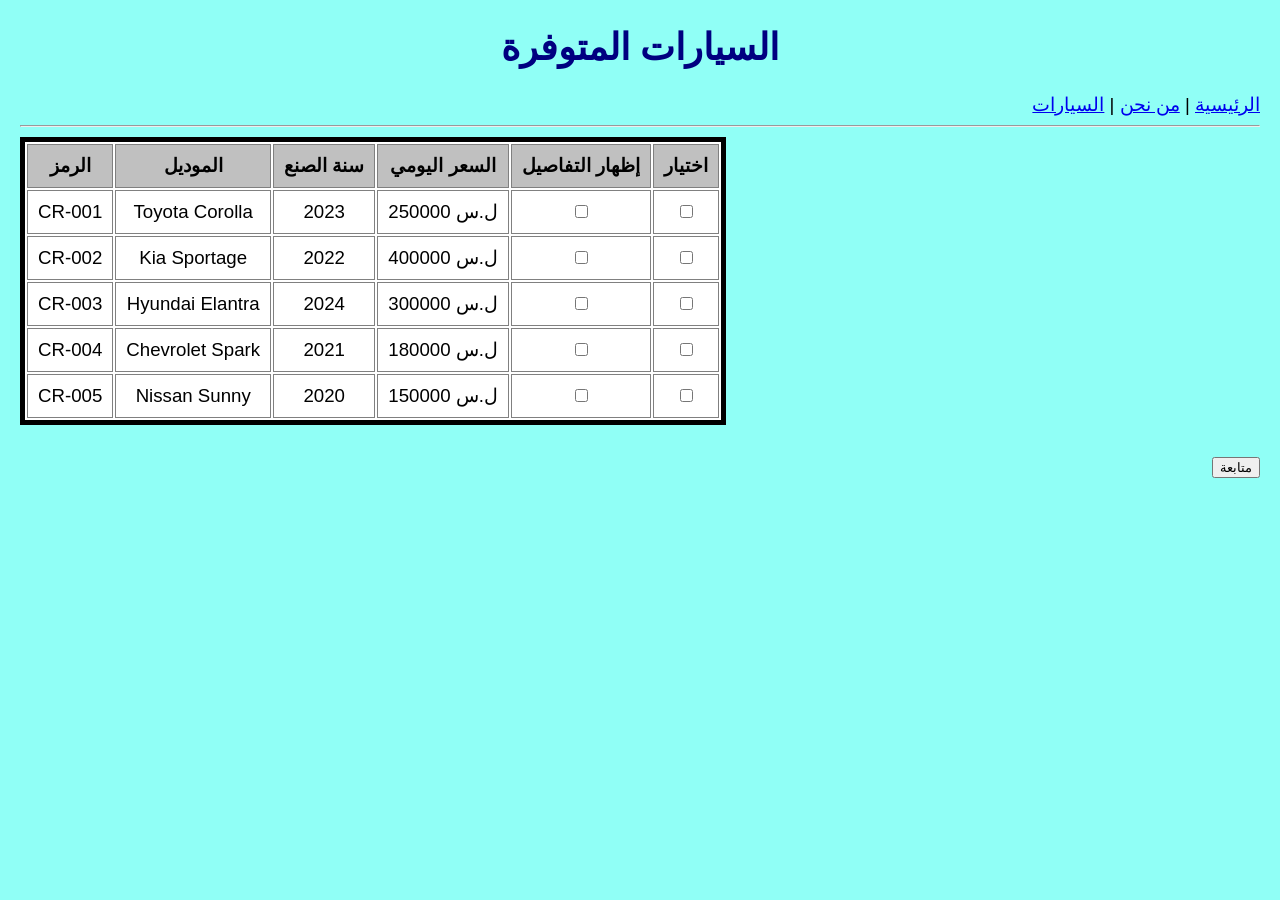
==== Cars.html @ 7b12d1ad "Add files via upload" ====
<!DOCTYPE html>
<html xmlns="http://www.w3.org/1999/xhtml">
<head>
    <title>السيارات والحجز | Car Rental</title>
    <meta http-equiv="Content-Type" content="text/html; charset=utf-8" />
    <link rel="stylesheet" type="text/css" href="style.css" />
    <script type="text/javascript" src="https://code.jquery.com/jquery-3.6.0.min.js"></script>
    <script type="text/javascript" src="myFunctions.js"></script>
</head>
<body>
    <h1>السيارات المتوفرة</h1>
    <div>
        <a href="home.html">الرئيسية</a> | 
        <a href="AboutUs.html">من نحن</a> | 
        <a href="Cars.html">السيارات</a>
    </div>
    <hr />
    
    <table>
        <tr>
            <th>الرمز</th>
            <th>الموديل</th>
            <th>سنة الصنع</th>
            <th>السعر اليومي</th>
            <th>إظهار التفاصيل</th>
            <th>اختيار</th>
        </tr>
        <!-- سيارة 1 -->
        <tr>
            <td>CR-001</td>
            <td>Toyota Corolla</td>
            <td>2023</td>
            <td>250000 ل.س</td>
            <td><input type="checkbox" class="details-toggle" id="detail-1" /></td>
            <td><input type="checkbox" class="car-select" data-price="250000" data-model="Toyota Corolla" /></td>
        </tr>
        <tr class="details-row" id="info-1">
            <td colspan="6">الوقود: بنزين | ناقل الحركة: أوتوماتيك | المقاعد: 5 | العداد: 15000 كم | اللون: أبيض</td>
        </tr>
        <!-- سيارة 2 -->
        <tr>
            <td>CR-002</td>
            <td>Kia Sportage</td>
            <td>2022</td>
            <td>400000 ل.س</td>
            <td><input type="checkbox" class="details-toggle" id="detail-2" /></td>
            <td><input type="checkbox" class="car-select" data-price="400000" data-model="Kia Sportage" /></td>
        </tr>
        <tr class="details-row" id="info-2">
            <td colspan="6">الوقود: ديزل | ناقل الحركة: أوتوماتيك | المقاعد: 5 | العداد: 32000 كم | اللون: أسود</td>
        </tr>
        <!-- سيارة 3 -->
        <tr>
            <td>CR-003</td>
            <td>Hyundai Elantra</td>
            <td>2024</td>
            <td>300000 ل.س</td>
            <td><input type="checkbox" class="details-toggle" id="detail-3" /></td>
            <td><input type="checkbox" class="car-select" data-price="300000" data-model="Hyundai Elantra" /></td>
        </tr>
        <tr class="details-row" id="info-3">
            <td colspan="6">الوقود: بنزين | ناقل الحركة: أوتوماتيك | المقاعد: 5 | العداد: 5000 كم | اللون: فضي</td>
        </tr>
        <!-- سيارة 4 -->
        <tr>
            <td>CR-004</td>
            <td>Chevrolet Spark</td>
            <td>2021</td>
            <td>180000 ل.س</td>
            <td><input type="checkbox" class="details-toggle" id="detail-4" /></td>
            <td><input type="checkbox" class="car-select" data-price="180000" data-model="Chevrolet Spark" /></td>
        </tr>
        <tr class="details-row" id="info-4">
            <td colspan="6">الوقود: بنزين | ناقل الحركة: عادي | المقاعد: 4 | العداد: 60000 كم | اللون: أزرق</td>
        </tr>
        <!-- سيارة 5 -->
        <tr>
            <td>CR-005</td>
            <td>Nissan Sunny</td>
            <td>2020</td>
            <td>150000 ل.س</td>
            <td><input type="checkbox" class="details-toggle" id="detail-5" /></td>
            <td><input type="checkbox" class="car-select" data-price="150000" data-model="Nissan Sunny" /></td>
        </tr>
        <tr class="details-row" id="info-5">
            <td colspan="6">الوقود: بنزين | ناقل الحركة: عادي | المقاعد: 5 | العداد: 85000 كم | اللون: رمادي</td>
        </tr>
    </table>
    
    <input type="button" id="continue-btn" value="متابعة" />

    <div id="booking-form-container">
        <h2>نموذج الحجز</h2>
        <form id="booking-form" action="">
            <fieldset>
                <legend>المعلومات الشخصية</legend>
                <label for="fullname">الاسم الكامل:</label>
                <input type="text" id="fullname" name="fullname" /><br /><br />
                
                <label for="nid">الرقم الوطني:</label>
                <input type="text" id="nid" name="nid" required="required" /><br /><br />
            </fieldset>
            <fieldset>
                <legend>معلومات التواصل والتأجير</legend>
                <label for="mobile">رقم الموبايل:</label>
                <input type="text" id="mobile" name="mobile" /><br /><br />
                
                <label for="email">البريد الإلكتروني:</label>
                <input type="email" id="email" name="email" /><br /><br />
                
                <label for="start_date">تاريخ البداية:</label>
                <input type="date" id="start_date" name="start_date" required="required" /><br /><br />
                
                <label for="end_date">تاريخ النهاية:</label>
                <input type="date" id="end_date" name="end_date" required="required" /><br /><br />
            </fieldset>
            <input type="submit" value="إرسال الطلب" />
        </form>
    </div>
</body>
</html>
---- style.css ----
/* style.css */

body {
    font-family: Arial, Helvetica, sans-serif;
    font-size: 14pt;
    background-color: rgb(144, 255, 246);
    color: black;
    text-align: right;
    margin: 20px;
}

h1, h2, h3 {
    text-align: center;
    color: navy;
}

table {
    border-width: thick;
    border-style: solid;
    border-color: black;
    background-color: white;
    margin-bottom: 30px;
}

th, td {
    border-width: thin;
    border-style: solid;
    border-color: gray;
    padding: 10px;
    text-align: center;
}

th {
    background-color: silver;
    font-size: 14pt;
    font-weight: bold;
}

.details-row {
    display: none;
    background-color: #FFFF00; 
}

#booking-form-container {
    display: none;
    background-color: white;
    padding: 20px;
    border-width: medium;
    border-style: solid;
    border-color: black;
}

input[type="text"], 
input[type="date"], 
input[type="email"] {
    font-family: 'Courier New', Courier, monospace;
    font-size: 12pt;
    color: blue;
    background-color: white;
}

fieldset {
    border-style: solid;
    border-width: thin;
    border-color: black;
    padding: 15px;
    margin-bottom: 20px;
}
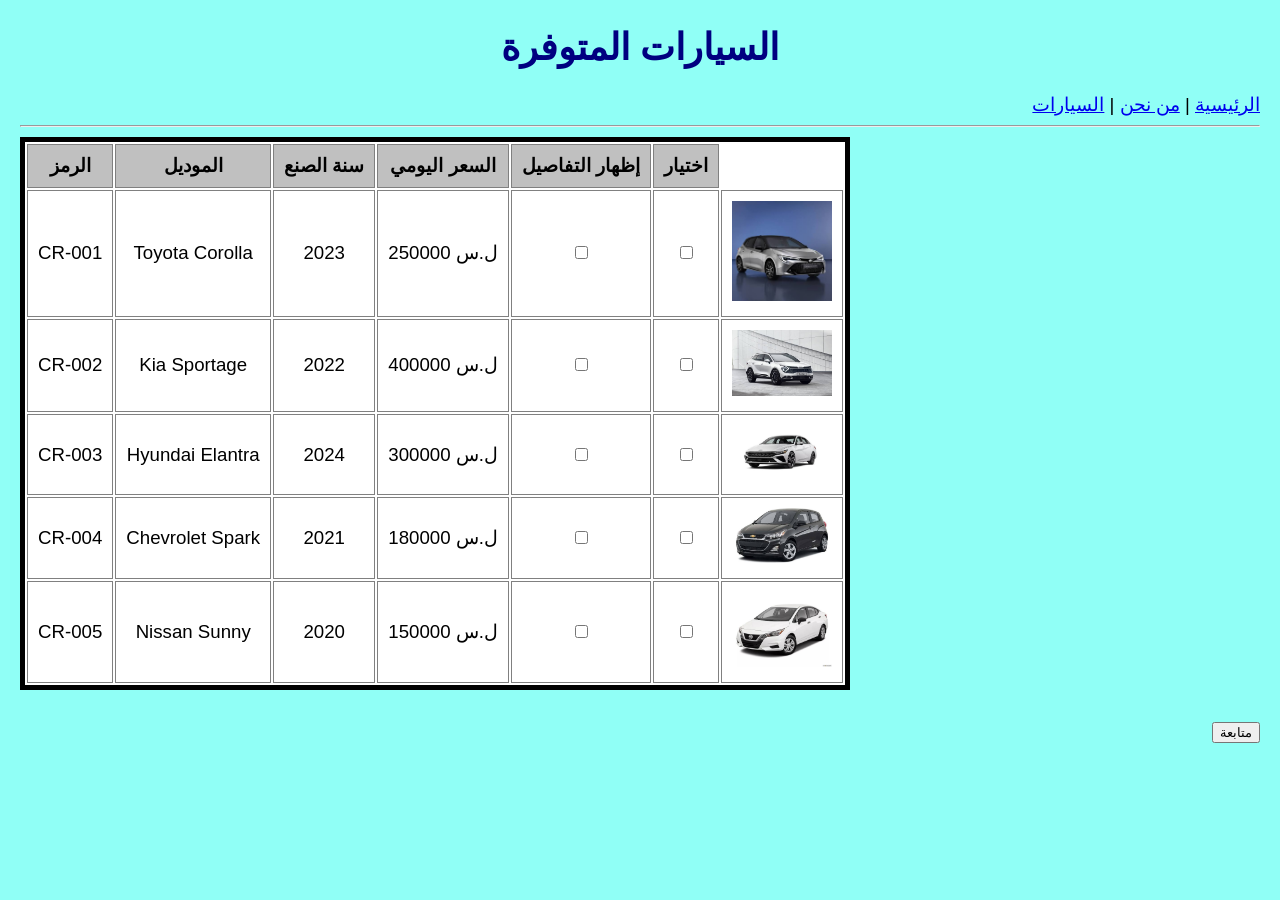
==== commit 61a2380b: "Cars.html" ====
--- a/Cars.html
+++ b/Cars.html
@@ -33,6 +33,7 @@
             <td>250000 ل.س</td>
             <td><input type="checkbox" class="details-toggle" id="detail-1" /></td>
             <td><input type="checkbox" class="car-select" data-price="250000" data-model="Toyota Corolla" /></td>
+            <td><img src="Toyota Corolla.jfif" alt="Toyota Corolla" width="100" /></td>
         </tr>
         <tr class="details-row" id="info-1">
             <td colspan="6">الوقود: بنزين | ناقل الحركة: أوتوماتيك | المقاعد: 5 | العداد: 15000 كم | اللون: أبيض</td>
@@ -45,6 +46,8 @@
             <td>400000 ل.س</td>
             <td><input type="checkbox" class="details-toggle" id="detail-2" /></td>
             <td><input type="checkbox" class="car-select" data-price="400000" data-model="Kia Sportage" /></td>
+            <td><img src="Kia Sportage.jfif" alt="Toyota Corolla" width="100" /></td>
+
         </tr>
         <tr class="details-row" id="info-2">
             <td colspan="6">الوقود: ديزل | ناقل الحركة: أوتوماتيك | المقاعد: 5 | العداد: 32000 كم | اللون: أسود</td>
@@ -57,6 +60,8 @@
             <td>300000 ل.س</td>
             <td><input type="checkbox" class="details-toggle" id="detail-3" /></td>
             <td><input type="checkbox" class="car-select" data-price="300000" data-model="Hyundai Elantra" /></td>
+            <td><img src="Hyundai Elantra.jfif" alt="Toyota Corolla" width="100" /></td>
+
         </tr>
         <tr class="details-row" id="info-3">
             <td colspan="6">الوقود: بنزين | ناقل الحركة: أوتوماتيك | المقاعد: 5 | العداد: 5000 كم | اللون: فضي</td>
@@ -69,6 +74,8 @@
             <td>180000 ل.س</td>
             <td><input type="checkbox" class="details-toggle" id="detail-4" /></td>
             <td><input type="checkbox" class="car-select" data-price="180000" data-model="Chevrolet Spark" /></td>
+            <td><img src="Chevrolet Spark.jfif" alt="Toyota Corolla" width="100" /></td>
+
         </tr>
         <tr class="details-row" id="info-4">
             <td colspan="6">الوقود: بنزين | ناقل الحركة: عادي | المقاعد: 4 | العداد: 60000 كم | اللون: أزرق</td>
@@ -81,6 +88,8 @@
             <td>150000 ل.س</td>
             <td><input type="checkbox" class="details-toggle" id="detail-5" /></td>
             <td><input type="checkbox" class="car-select" data-price="150000" data-model="Nissan Sunny" /></td>
+             <td><img src="Nissan Sunny.jfif" alt="Toyota Corolla" width="100" /></td>
+
         </tr>
         <tr class="details-row" id="info-5">
             <td colspan="6">الوقود: بنزين | ناقل الحركة: عادي | المقاعد: 5 | العداد: 85000 كم | اللون: رمادي</td>
@@ -115,7 +124,8 @@
                 <input type="date" id="end_date" name="end_date" required="required" /><br /><br />
             </fieldset>
             <input type="submit" value="إرسال الطلب" />
+        
         </form>
     </div>
 </body>
-</html>+</html>
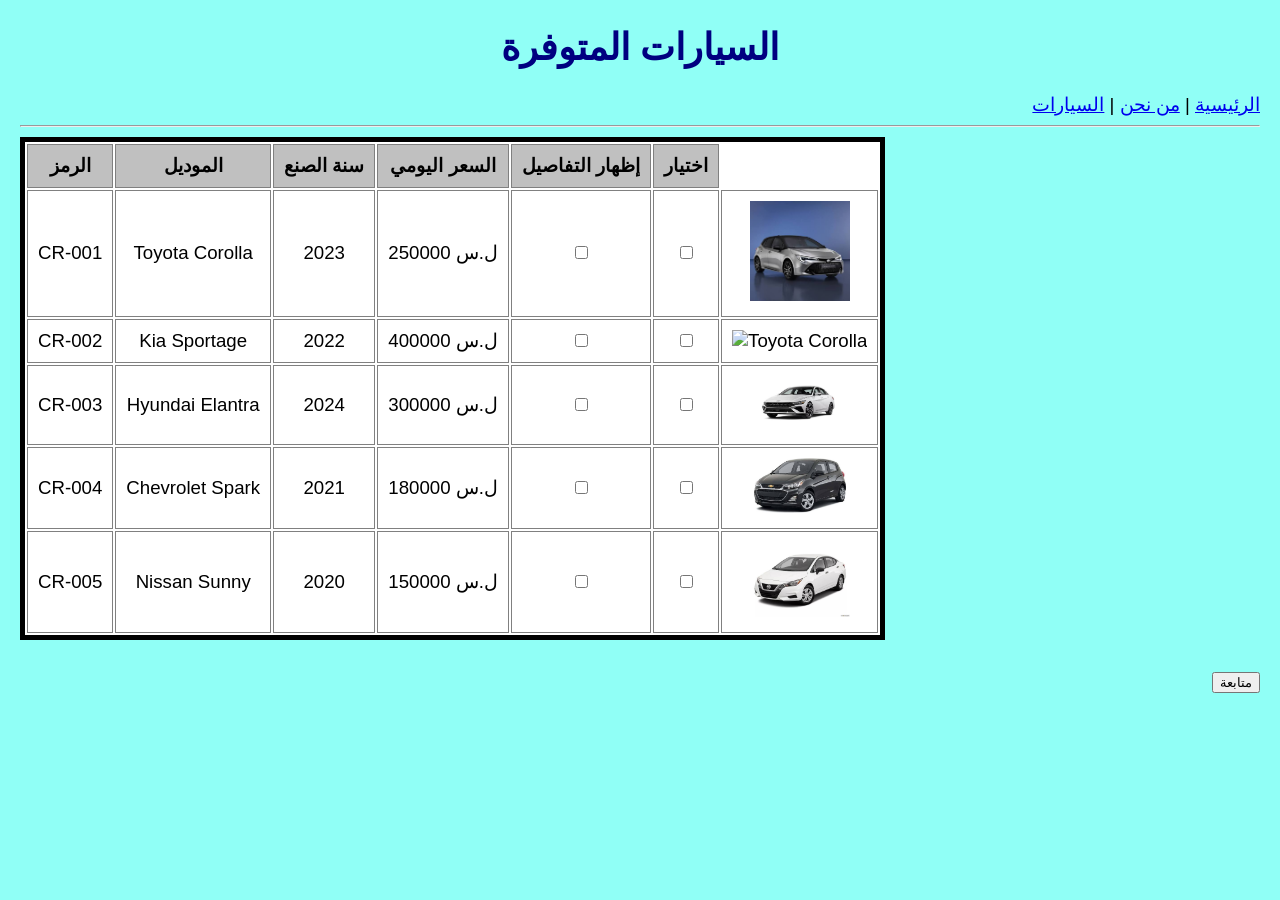
==== commit a6602d2a: "Update Cars.html" ====
--- a/Cars.html
+++ b/Cars.html
@@ -46,7 +46,7 @@
             <td>400000 ل.س</td>
             <td><input type="checkbox" class="details-toggle" id="detail-2" /></td>
             <td><input type="checkbox" class="car-select" data-price="400000" data-model="Kia Sportage" /></td>
-            <td><img src="Kia Sportage.jfif" alt="Toyota Corolla" width="100" /></td>
+            <td><img src="����" alt="Toyota Corolla" width="100" /></td>
 
         </tr>
         <tr class="details-row" id="info-2">
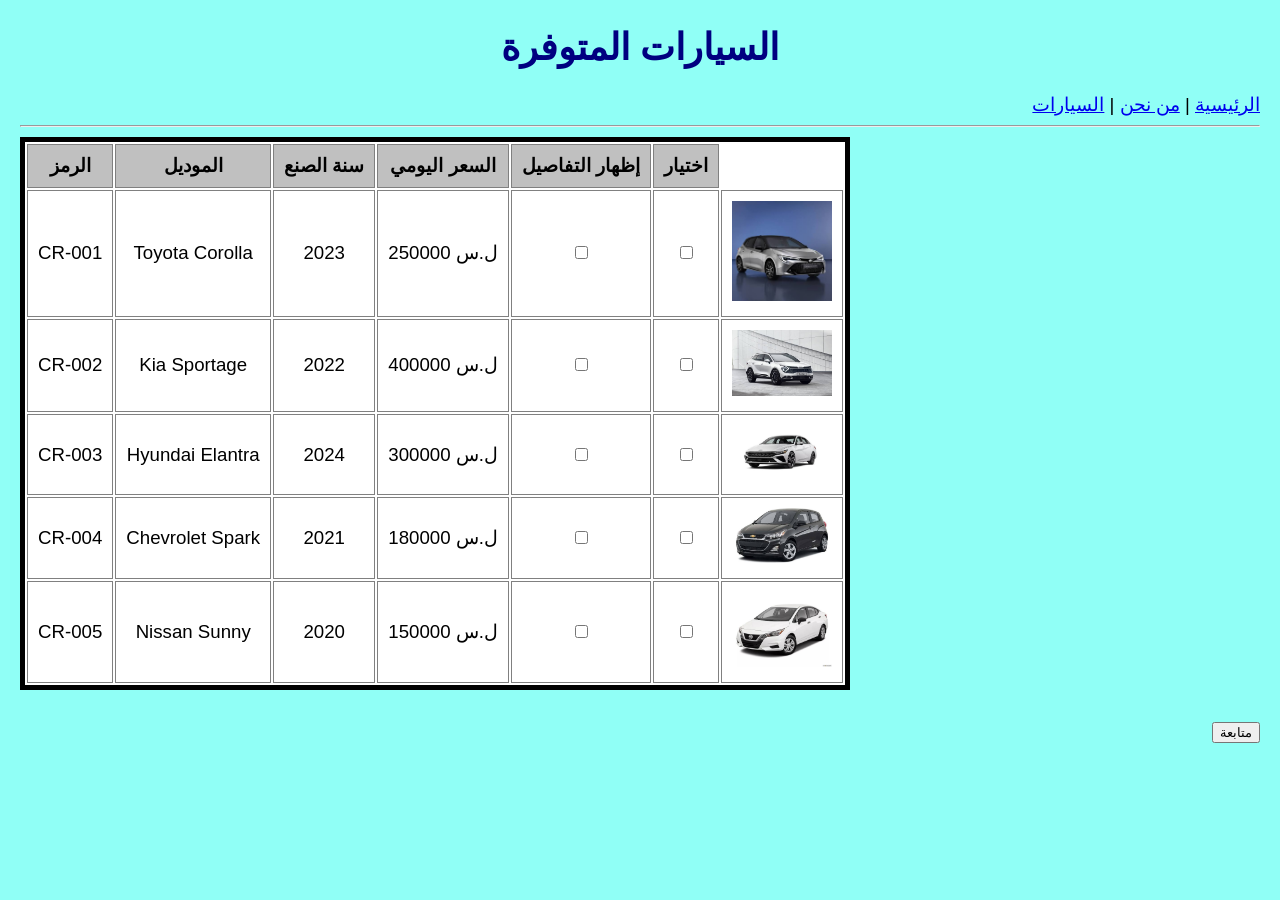
==== commit 9d4fb62a: "Update Cars.html" ====
--- a/Cars.html
+++ b/Cars.html
@@ -46,7 +46,7 @@
             <td>400000 ل.س</td>
             <td><input type="checkbox" class="details-toggle" id="detail-2" /></td>
             <td><input type="checkbox" class="car-select" data-price="400000" data-model="Kia Sportage" /></td>
-            <td><img src="����" alt="Toyota Corolla" width="100" /></td>
+            <td><img src="Kia Sportage.jfif" alt="Toyota Corolla" width="100" /></td>
 
         </tr>
         <tr class="details-row" id="info-2">
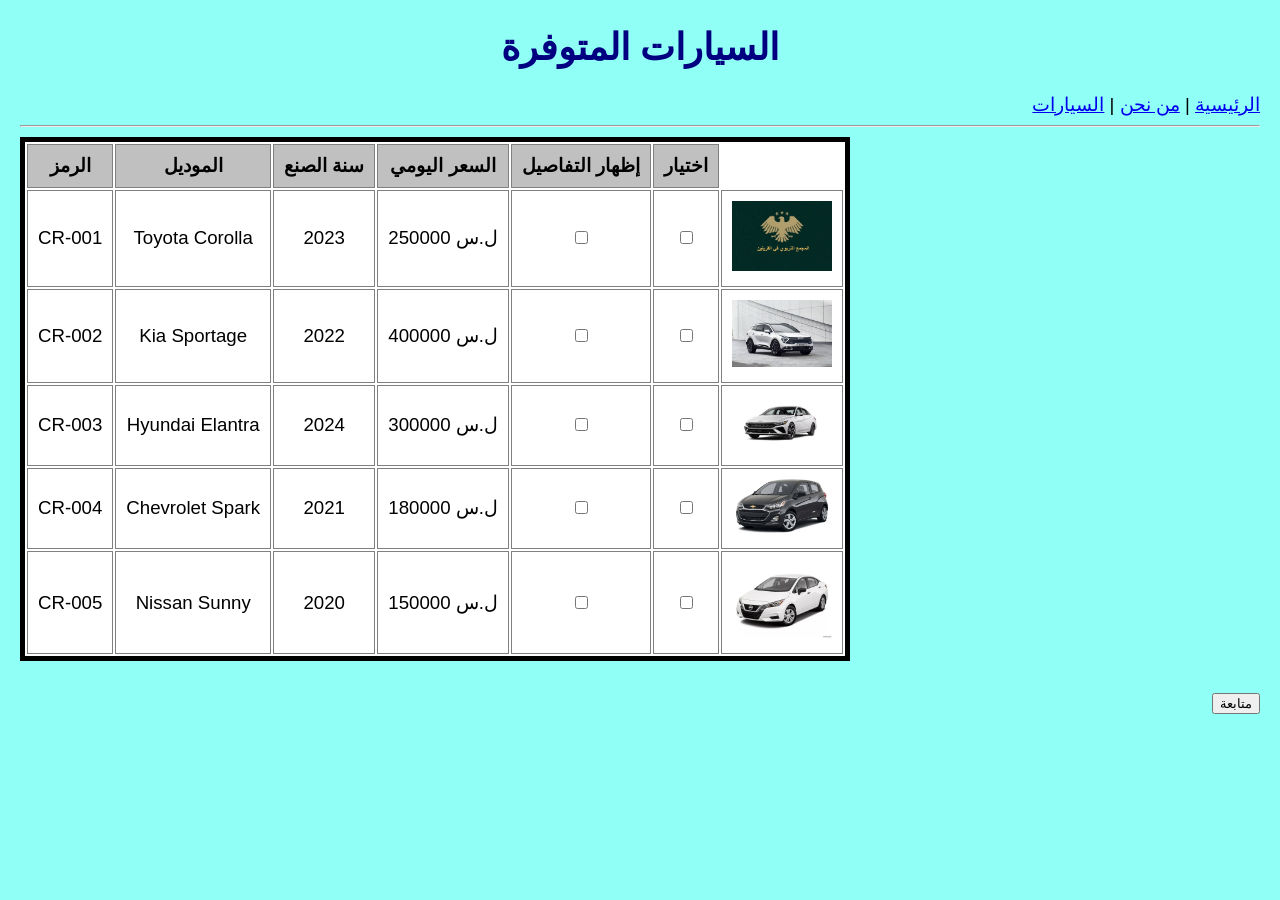
==== commit 817a369e: "Update Cars.html" ====
--- a/Cars.html
+++ b/Cars.html
@@ -33,7 +33,7 @@
             <td>250000 ل.س</td>
             <td><input type="checkbox" class="details-toggle" id="detail-1" /></td>
             <td><input type="checkbox" class="car-select" data-price="250000" data-model="Toyota Corolla" /></td>
-            <td><img src="Toyota Corolla.jfif" alt="Toyota Corolla" width="100" /></td>
+            <td><img src="تصميم بدون عنوان 22222.jpg" alt="Toyota Corolla" width="100" /></td>
         </tr>
         <tr class="details-row" id="info-1">
             <td colspan="6">الوقود: بنزين | ناقل الحركة: أوتوماتيك | المقاعد: 5 | العداد: 15000 كم | اللون: أبيض</td>
